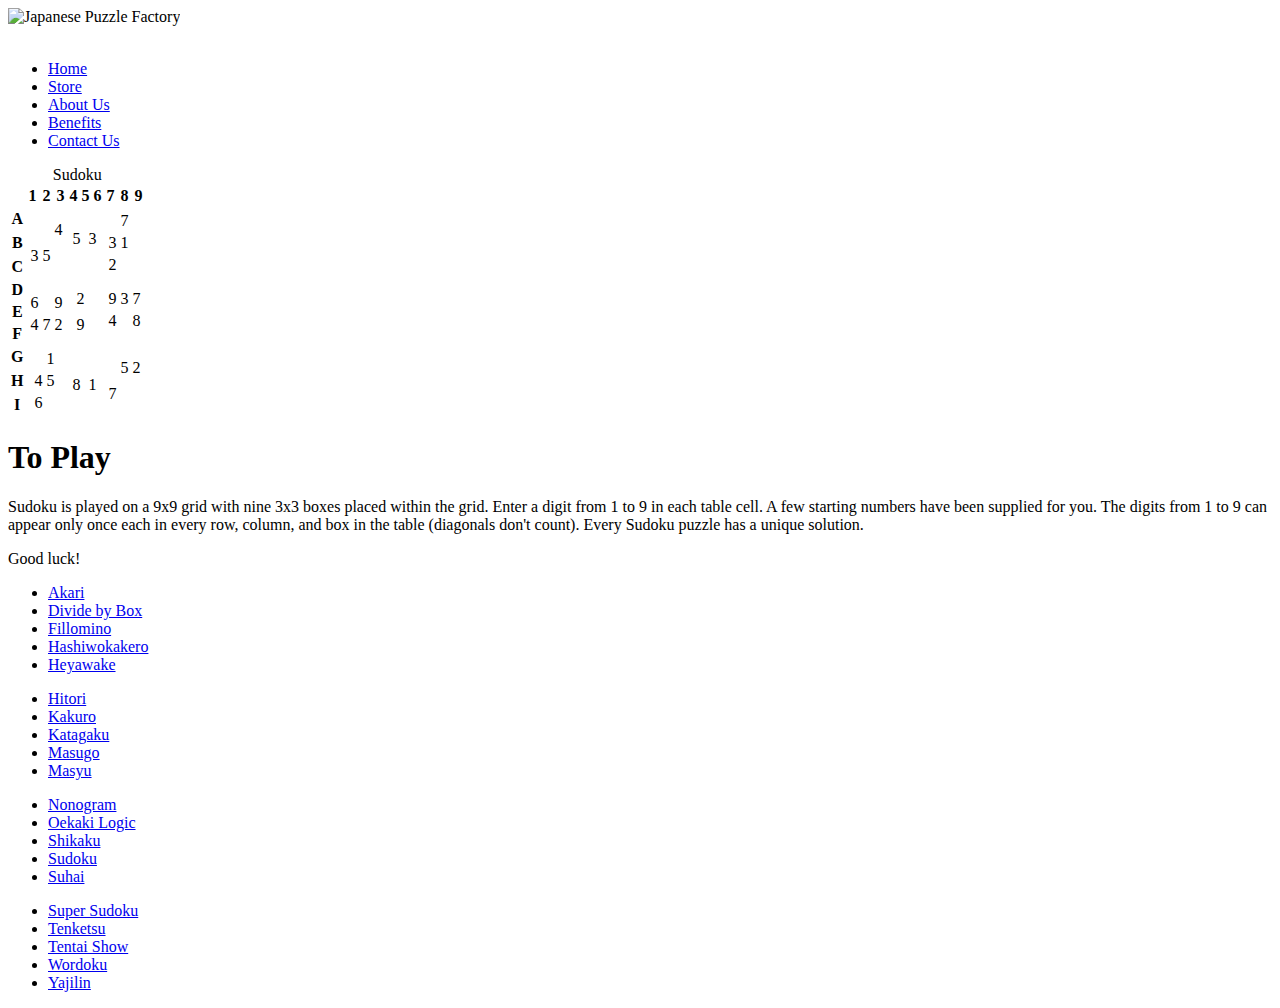
==== index.html @ 1575d4bc "created" ====
<!DOCTYPE html>
<html>
<head>
   <!--
      Course: CIS 181 WW1
      Name: Victor Figueroa
      Date: July 18, 2021
	  

      Sudoku Puzzle
      Author: Perpetua Ruiz
      Date:   July 1st, 2020

      Filename:   index.html

   -->
   
   <meta charset="utf-8" />
   <meta name="viewport" content="width=device-width, initial-scale=1" />
   <title>The Sudoku Puzzle</title>
   <link href="jpf_reset.css" rel="stylesheet" />
   <link href="jpf_styles.css" rel="stylesheet" />
   <link href="jpf_sudoku.css" rel="stylesheet" />
</head>

<body background-color: blue;>
   <header>
      <img src="jpf_logo.png" alt="Japanese Puzzle Factory" id="logoimg" />
      <nav> <a id="navicon" href="#"><img src="jpf_navicon.png" alt="" /></a>
         <ul>
            <li><a href="jpf_sudoku.html">Home</a></li>
            <li><a href="stores.html">Store</a></li>
            <li><a href="aboutUs.html">About Us</a></li>
            <li><a href="benefits.html">Benefits</a></li>
            <li><a href="contactus.html">Contact Us</a></li>
       </ul>
      </nav>
   </header>
   
   <section>
      <table class="spuzzle">
         <caption>
         Sudoku
         </caption>
         <thead>
            <tr>
               <th></th>
               <th>1</th>
               <th>2</th>
               <th>3</th>
               <th>4</th>
               <th>5</th>
               <th>6</th>
               <th>7</th>
               <th>8</th>
               <th>9</th>
            </tr>
         </thead>
         <tbody>
            <tr>
               <th>A</th>
               <td class="greenBox" rowspan="3" colspan="3">
                  <table class="subTable">
                     <tr>
                        <td></td>
                        <td></td>
                        <td>4</td>
                     </tr>
                     <tr>
                        <td></td>
                        <td></td>
                        <td></td>
                     </tr>
                     <tr>
                        <td>3</td>
                        <td>5</td>
                        <td></td>
                     </tr>
                  </table></td>
               <td class="goldBox" rowspan="3" colspan="3">
                  <table class="subTable">
                     <tr>
                        <td>5</td>
                        <td></td>
                        <td>3</td>
                     </tr>
                     <tr>
                        <td></td>
                        <td></td>
                        <td></td>
                     </tr>
                     <tr>
                        <td></td>
                        <td></td>
                        <td></td>
                     </tr>
                  </table></td>
               <td class="greenBox" rowspan="3" colspan="3">
                  <table class="subTable">
                     <tr>
                        <td></td>
                        <td>7</td>
                        <td></td>
                     </tr>
                     <tr>
                        <td>3</td>
                        <td>1</td>
                        <td></td>
                     </tr>
                     <tr>
                        <td>2</td>
                        <td></td>
                        <td></td>
                     </tr>
                  </table></td>
            </tr>
            <tr>
               <th>B</th>
            </tr>
            <tr>
               <th>C</th>
            </tr>
            <tr>
               <th>D</th>
               <td class="goldBox" rowspan="3" colspan="3">
                  <table class="subTable">
                     <tr>
                        <td></td>
                        <td></td>
                        <td></td>
                     </tr>
                     <tr>
                        <td>6</td>
                        <td></td>
                        <td>9</td>
                     </tr>
                     <tr>
                        <td>4</td>
                        <td>7</td>
                        <td>2</td>
                     </tr>
                  </table></td>
               <td class="greenBox" rowspan="3" colspan="3">
                  <table class="subTable">
                     <tr>
                        <td></td>
                        <td>2</td>
                        <td></td>
                     </tr>
                     <tr>
                        <td></td>
                        <td></td>
                        <td></td>
                     </tr>
                     <tr>
                        <td></td>
                        <td>9</td>
                        <td></td>
                     </tr>
                  </table></td>
               <td class="goldBox" rowspan="3" colspan="3">
                  <table class="subTable">
                     <tr>
                        <td>9</td>
                        <td>3</td>
                        <td>7</td>
                     </tr>
                     <tr>
                        <td>4</td>
                        <td></td>
                        <td>8</td>
                     </tr>
                     <tr>
                        <td></td>
                        <td></td>
                        <td></td>
                     </tr>
                  </table></td>
            </tr>
            <tr>
               <th>E</th>
            </tr>
            <tr>
               <th>F</th>
            </tr>
            <tr>
               <th>G</th>
               <td class="greenBox" rowspan="3" colspan="3">
                  <table class="subTable">
                     <tr>
                        <td></td>
                        <td></td>
                        <td>1</td>
                     </tr>
                     <tr>
                        <td></td>
                        <td>4</td>
                        <td>5</td>
                     </tr>
                     <tr>
                        <td></td>
                        <td>6</td>
                        <td></td>
                     </tr>
                  </table></td>
               <td class="goldBox" rowspan="3" colspan="3">
                  <table class="subTable">
                     <tr>
                        <td></td>
                        <td></td>
                        <td></td>
                     </tr>
                     <tr>
                        <td></td>
                        <td></td>
                        <td></td>
                     </tr>
                     <tr>
                        <td>8</td>
                        <td></td>
                        <td>1</td>
                     </tr>
                  </table></td>
               <td class="greenBox" rowspan="3" colspan="3">
                  <table class="subTable">
                     <tr>
                        <td></td>
                        <td>5</td>
                        <td>2</td>
                     </tr>
                     <tr>
                        <td></td>
                        <td></td>
                        <td></td>
                     </tr>
                     <tr>
                        <td>7</td>
                        <td></td>
                        <td></td>
                     </tr>
                  </table></td>
            </tr>
            <tr>
               <th>H</th>
            </tr>
            <tr>
               <th>I</th>
            </tr>
         </tbody>
      </table>
   </section>
   <article>
      <h1>To Play</h1>
      <p>Sudoku is played on a 9x9 grid with nine 3x3 boxes
         placed within the grid. Enter a digit from 1 to 9 in
         each table cell. A few starting numbers have been
         supplied for you. The digits from 1 to 9 can appear
         only once each in every row, column, and box in the
         table (diagonals don't count). Every Sudoku puzzle
         has a unique solution.
      </p>
      <p>Good luck!</p>      
   </article>
      
   <footer>
      <nav>
         <ul>
            <li><a href="#">Akari</a></li>
            <li><a href="#">Divide by Box</a></li>
            <li><a href="#">Fillomino</a></li>
            <li><a href="#">Hashiwokakero</a></li>
            <li><a href="#">Heyawake</a></li>

         </ul>
         <ul>
            <li><a href="#">Hitori</a></li>
            <li><a href="#">Kakuro</a></li>
            <li><a href="#">Katagaku</a></li>
            <li><a href="#">Masugo</a></li>
            <li><a href="#">Masyu</a></li>
         </ul>   
         <ul>
            <li><a href="#">Nonogram</a></li>
            <li><a href="#">Oekaki Logic</a></li>
            <li><a href="#">Shikaku</a></li>
            <li><a href="#">Sudoku</a></li>
            <li><a href="#">Suhai</a></li>
         </ul>  
         <ul>
            <li><a href="#">Super Sudoku</a></li>
            <li><a href="#">Tenketsu</a></li>
            <li><a href="#">Tentai Show</a></li>
            <li><a href="#">Wordoku</a></li>
            <li><a href="#">Yajilin</a></li>         
         </ul>              
      </nav>
   </footer>
      
</body>
</html>
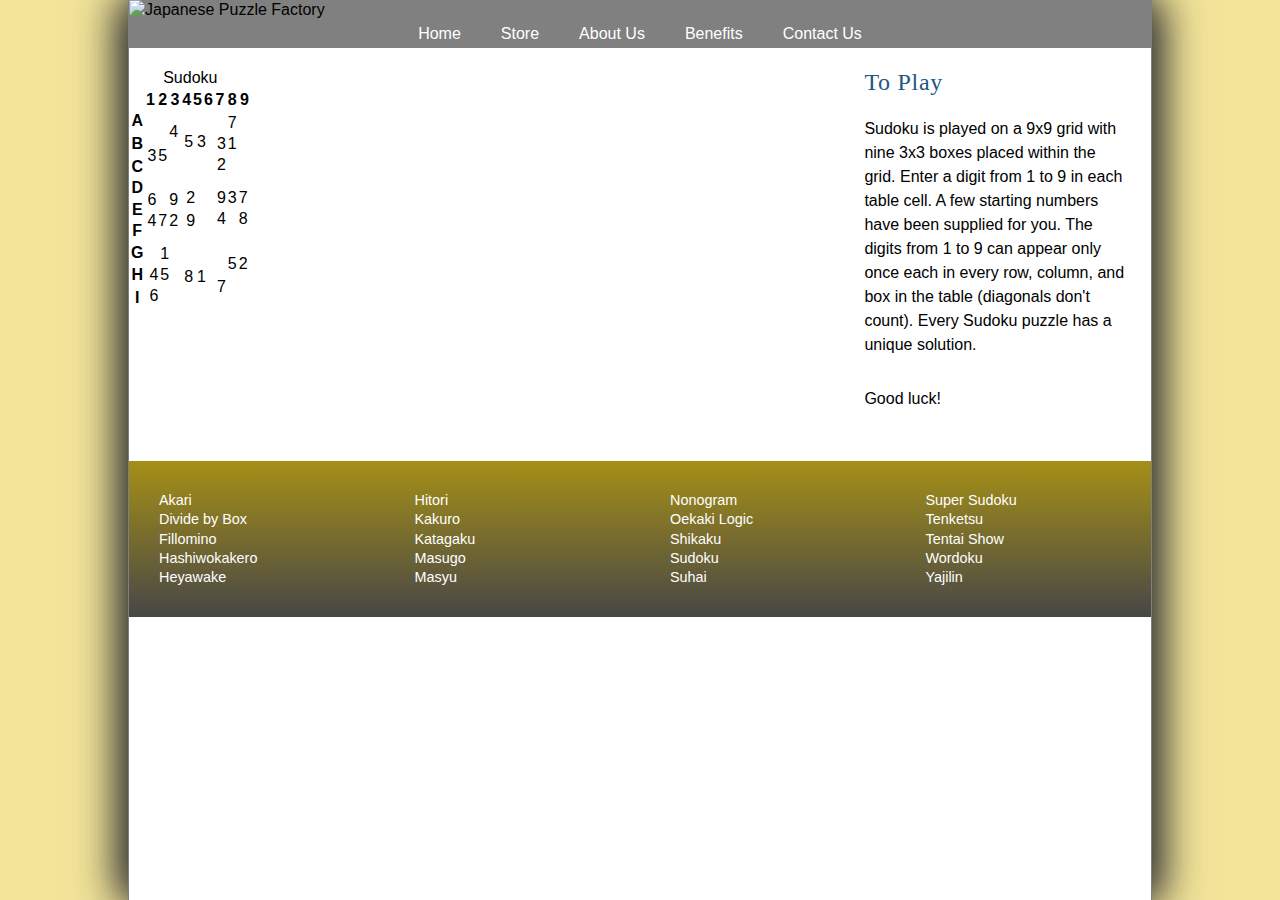
==== commit c9eb9999: "Update index.html" ====
--- a/index.html
+++ b/index.html
@@ -29,10 +29,10 @@
       <nav> <a id="navicon" href="#"><img src="jpf_navicon.png" alt="" /></a>
          <ul>
             <li><a href="jpf_sudoku.html">Home</a></li>
-            <li><a href="stores.html">Store</a></li>
-            <li><a href="aboutUs.html">About Us</a></li>
-            <li><a href="benefits.html">Benefits</a></li>
-            <li><a href="contactus.html">Contact Us</a></li>
+            <li><a href="Stores.html">Store</a></li>
+            <li><a href="AboutUs.html">About Us</a></li>
+            <li><a href="Benefits.html">Benefits</a></li>
+            <li><a href="contactUs.html">Contact Us</a></li>
        </ul>
       </nav>
    </header>
@@ -297,4 +297,4 @@
    </footer>
       
 </body>
-</html>+</html>
--- a/jpf_styles.css
+++ b/jpf_styles.css
@@ -0,0 +1,194 @@
+@charset "utf-8";
+
+
+/*
+   New Perspectives on HTML5 and CSS3, 7th Edition
+   Tutorial 6
+   Case Problem 2
+
+   The Japanese Puzzle Factory General Style Sheet
+  
+   Filename:         jpf_styles.css
+
+*/
+
+
+/* HTML and Body styles */
+
+html {
+   background: rgb(242, 228, 153);
+   font-family: Verdana, Geneva, sans-serif;
+   height: 100%;
+}
+
+body {
+   background-color: white;
+   box-shadow: rgb(51, 51, 51) 10px 0px 40px, rgb(51, 51, 51) -10px 0px 40px;
+   border-left: 1px solid gray;
+   border-right: 1px solid gray;
+   min-height: 100%;   
+   margin: 0px auto;
+   min-width: 400px;
+   max-width: 1024px;   
+   width: 100%; 
+}
+
+
+/* Header styles */
+
+header {
+   background: gray;
+}
+
+header img#logoimg {
+   display: block;
+   width: 100%;
+}
+
+/* Navigation list styles */
+
+header nav ul {
+   width: 100%;
+}
+
+header nav ul li {
+   font-size: 1em;   
+}
+
+header nav ul li a {
+   color: white;
+   display: block;
+   padding: 5px 20px;
+   width: 100%;
+}
+
+header nav ul li a:hover {
+   color: rgb(214, 237, 129);
+}
+
+a#navicon {
+   display: none;
+}
+
+/* Article Styles */
+
+article {
+   width: 30%;
+   padding: 20px;
+   float: left;
+}
+
+article h1 {
+   color: rgb(33, 88, 132);
+   font-family: Cambria, "Hoefler Text", "Liberation Serif", Times, "Times New Roman", serif;
+   font-weight: normal;
+   font-size: 1.5em;
+   letter-spacing: 0.03em;
+   line-height: 1.2em;
+   margin-bottom: 20px;
+}
+
+article p {
+   line-height: 1.5;
+   margin-bottom: 30px;
+}
+
+/* Section Styles */
+
+section {
+   padding: 20px 0px;
+   float: left;
+   width: 70%;
+}
+
+/* Footer styles */   
+
+footer {
+   clear: both;
+   color: white;    
+   background: linear-gradient(to bottom, rgb(165, 143, 23),  rgb(71, 71, 71));
+   font-size: 0.9em;  
+   font-style: normal;
+   width: 100%;
+}
+
+footer nav ul {
+   float: left;
+   padding: 30px;
+   width: 25%;
+}
+
+footer nav ul a {
+   color: white;
+}
+
+footer nav ul a:hover {
+   text-decoration: underline;
+}
+
+
+
+footer::after {
+   display: table;
+   content: "";
+   clear: both;
+}
+
+/* ===============================
+   Mobile Styles: 0px to 640px 
+   ===============================
+*/
+@media only screen and (max-width: 640px) {
+
+   
+   a#navicon {
+      display: block;
+   }
+   
+   header nav {
+      padding-bottom: 15px;
+   }
+   
+   header nav ul {
+      display: none;
+   }
+   
+   header nav ul li {
+      font-size: 1em;
+      line-height: 1.3em;
+      height: 1.3em;
+   }
+   
+   a#navicon:hover+ul, header nav ul:hover {
+      display: block;
+   }
+   
+   header img#logoimg {
+      width: 100%;
+   }
+   
+   section, article {
+      width: 100%;
+   }
+}
+
+/* =============================================
+   Tablet and Desktop Styles: greater than 640px
+   =============================================
+*/
+@media only screen and (min-width: 641px) {
+    
+   header nav ul {
+      display: -webkit-flex;
+      display: flex;
+      -webkit-flex-flow: row nowrap;
+      flex-flow: row nowrap;
+      -webkit-justify-content: center;
+      justify-content: center;
+   }
+   
+   header nav ul li {
+      -webkit-flex: 0 1 auto;
+      flex: 0 1 auto;
+   }
+}
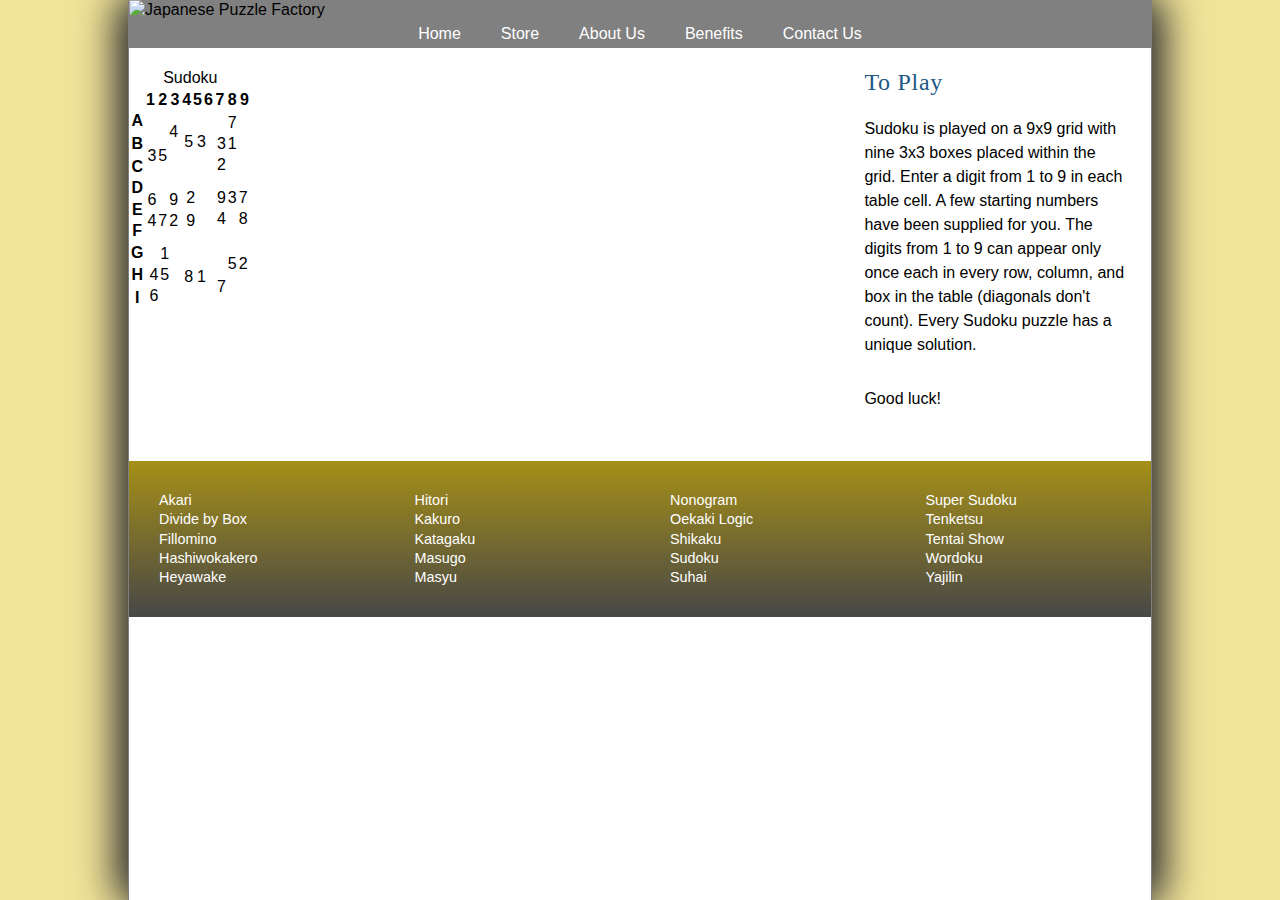
==== commit ecb57388: "Update index.html" ====
--- a/index.html
+++ b/index.html
@@ -25,7 +25,7 @@
 
 <body background-color: blue;>
    <header>
-      <img src="jpf_logo.png" alt="Japanese Puzzle Factory" id="logoimg" />
+      <img src="Soduku.png" alt="Japanese Puzzle Factory" id="logoimg" />
       <nav> <a id="navicon" href="#"><img src="jpf_navicon.png" alt="" /></a>
          <ul>
             <li><a href="jpf_sudoku.html">Home</a></li>
--- a/jpf_styles.css
+++ b/jpf_styles.css
@@ -40,9 +40,10 @@
    background: gray;
 }
 
-header img#logoimg {
+header src="img/Soduku.png" {
    display: block;
    width: 100%;
+   
 }
 
 /* Navigation list styles */
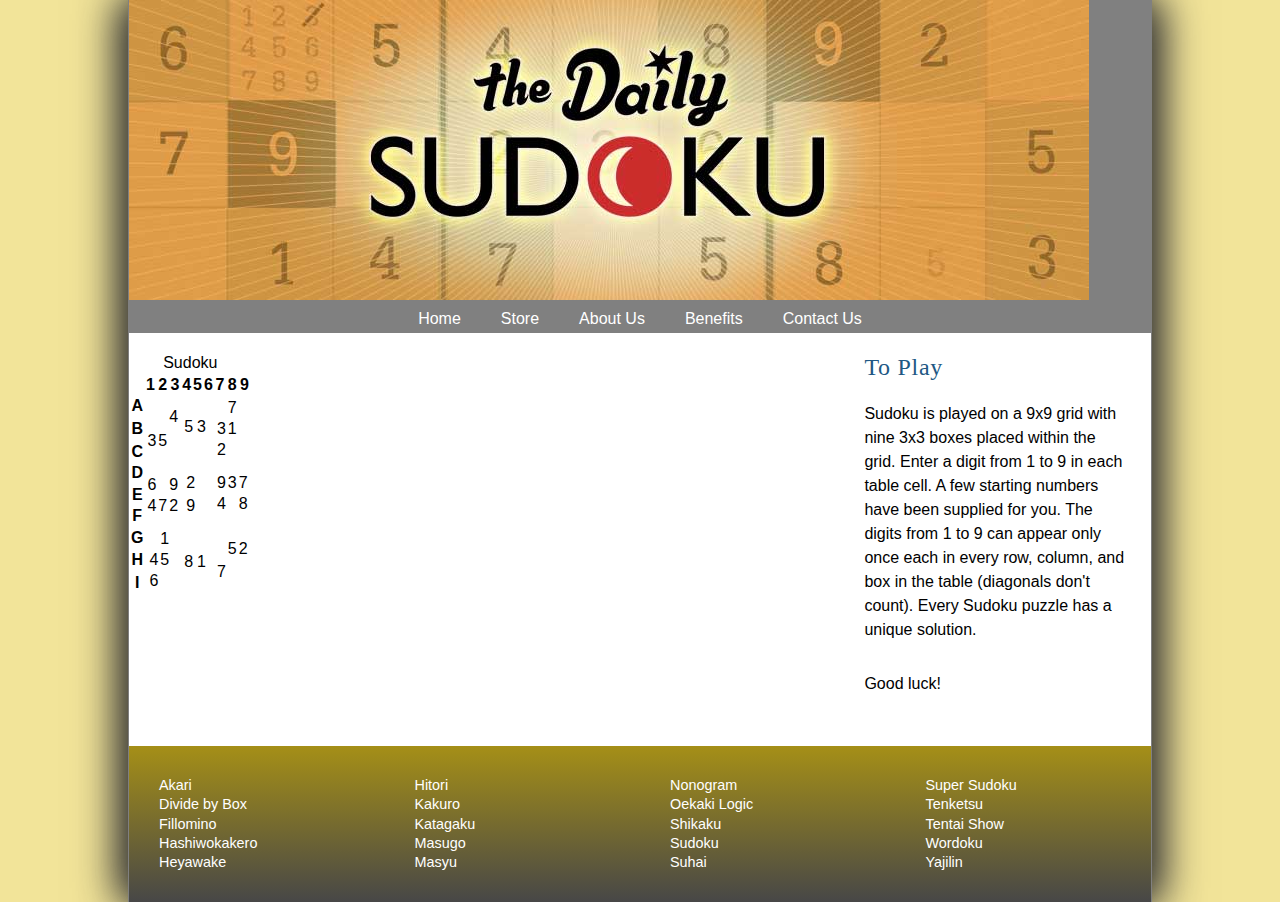
==== commit ffb01d7e: "Update index.html" ====
--- a/index.html
+++ b/index.html
@@ -5,11 +5,6 @@
       Course: CIS 181 WW1
       Name: Victor Figueroa
       Date: July 18, 2021
-	  
-
-      Sudoku Puzzle
-      Author: Perpetua Ruiz
-      Date:   July 1st, 2020
 
       Filename:   index.html
 
@@ -25,7 +20,7 @@
 
 <body background-color: blue;>
    <header>
-      <img src="Soduku.png" alt="Japanese Puzzle Factory" id="logoimg" />
+      <img src="Sudokubanner.jpg" alt="Japanese Puzzle Factory" id="logoimg" />
       <nav> <a id="navicon" href="#"><img src="jpf_navicon.png" alt="" /></a>
          <ul>
             <li><a href="jpf_sudoku.html">Home</a></li>
